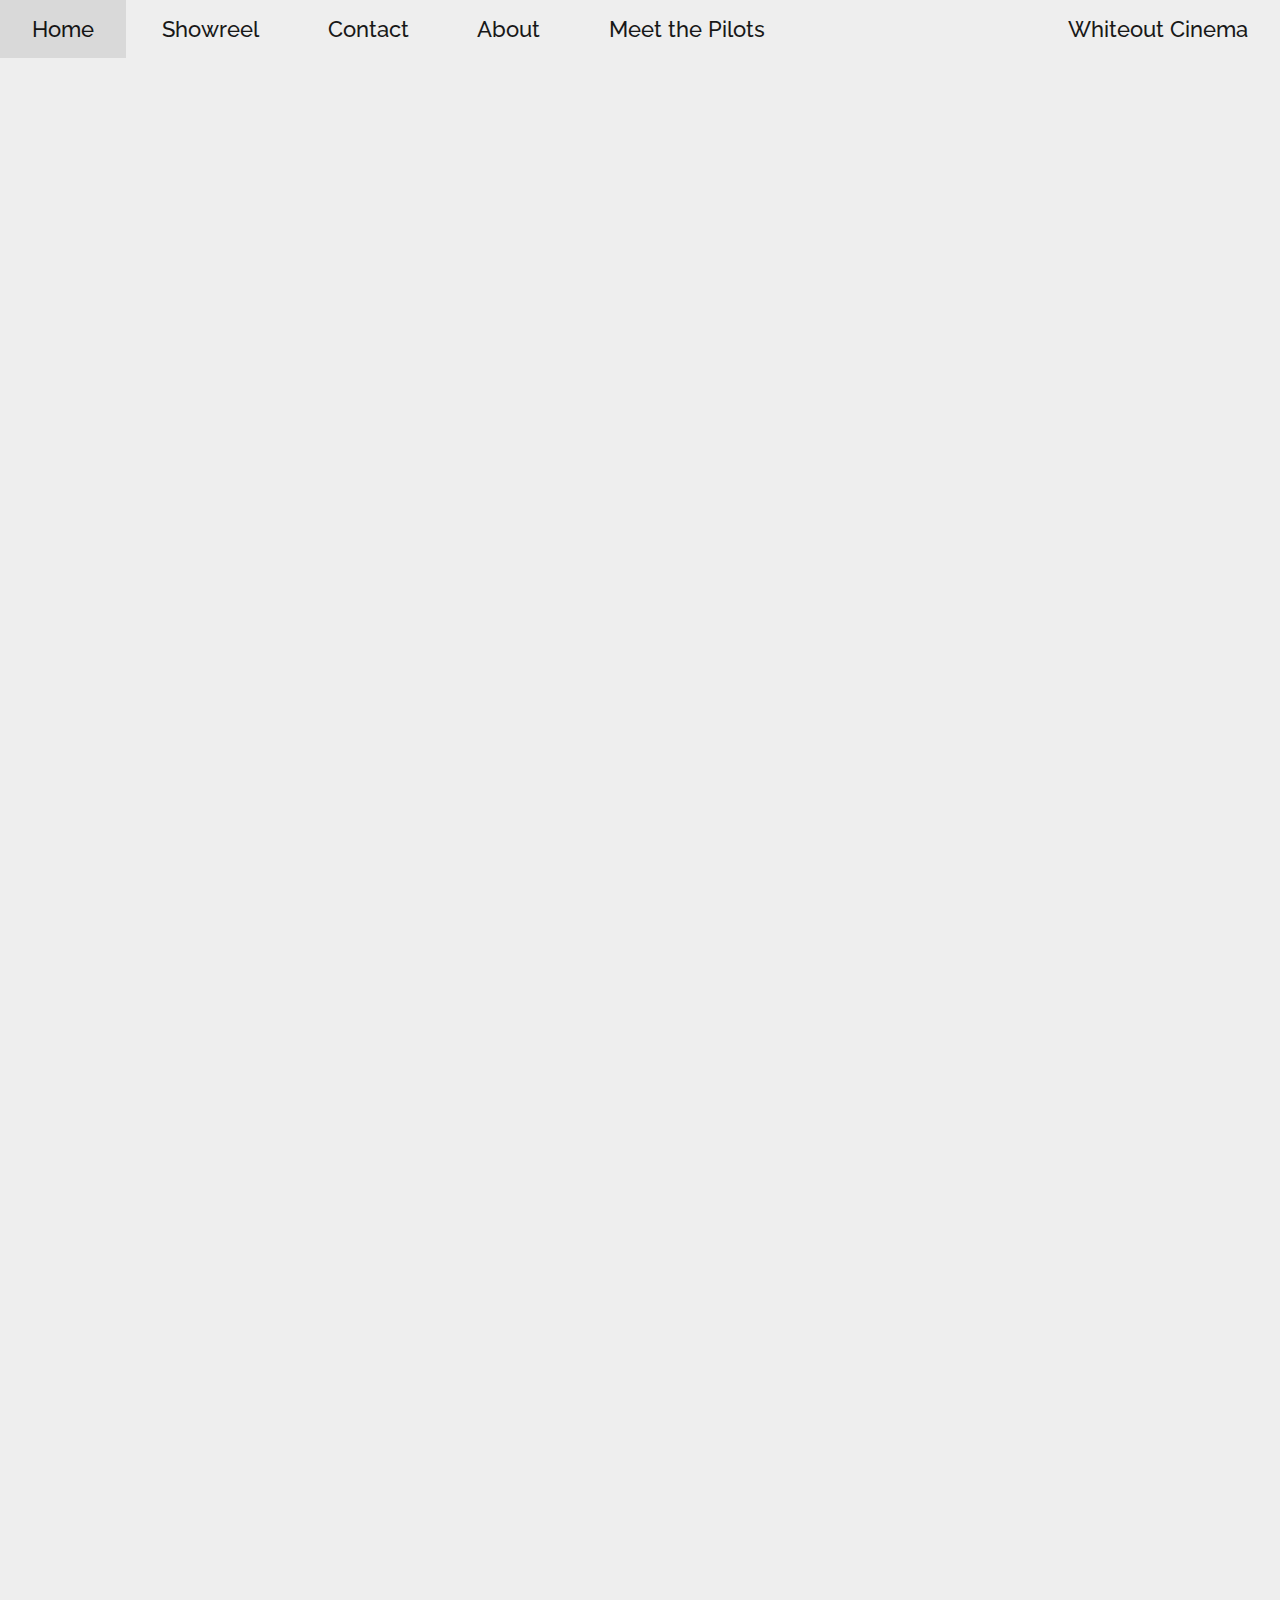
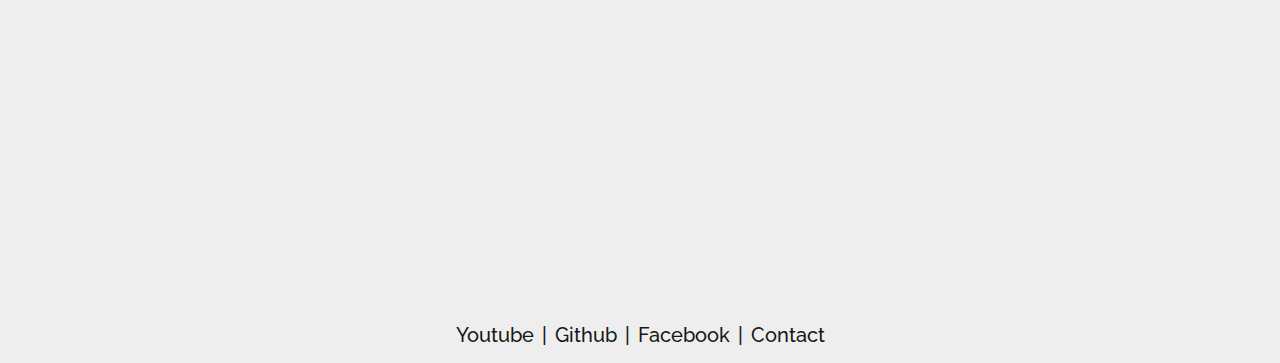
==== showreel.html @ be491c33 "File Adding" ====
<!DOCTYPE html>

<html>
    <head>
        <meta charset="utf-8">
        <meta http-equiv="X-UA-Compatible" content="IE=edge">
        <title>| Whiteout Cinema</title>
        <link rel="shortcut icon" type="image/x-icon" href="Images\favicon\android-chrome-192x192.png">
        <meta name="description" content="">
        <meta name="viewport" content="width=device-width, initial-scale=1">
        <link rel="stylesheet" href="\CSS\style.css">
    </head>

    <body>
        <header>
            <div id="navbar" name="top">
                <a class="navbutton" href="index.html">Home</a>
                <a class="navbutton" onclick='window.scrollTo({top: 0, behavior: "smooth"})'>Showreel</a>
                <a class="navbutton" href="contact.html">Contact</a>
                <a class="navbutton" href="about.html">About</a>
                <a class="navbutton" id="pilots" href="pilots.html">Meet the Pilots</a>
                <a class="navbutton" id="whiteoutcinema" onclick='window.scrollTo({top: 0, behavior: "smooth"})'>Whiteout Cinema</a>
            </div>
            <h2 style="margin: 0px; padding: .5rem;">congrats you found scuffed web development. https://youtu.be/dQw4w9WgXcQ</h2>
        </header>

        <div class="container">
            <!--Row 1-->
            <div class="row">
                <div class="cell">
                    <iframe width="auto" height="auto" src="https://www.youtube.com/embed/UhtcajGclrc" title="YouTube video player" frameborder="0" allow="accelerometer; autoplay; clipboard-write; encrypted-media; gyroscope; picture-in-picture" allowfullscreen></iframe>
                </div>
                <div class="cell">
                    <iframe width="auto" height="auto" src="https://www.youtube.com/embed/8SLILAEmuVo" title="YouTube video player" frameborder="0" allow="accelerometer; autoplay; clipboard-write; encrypted-media; gyroscope; picture-in-picture" allowfullscreen></iframe>
                </div>
            </div>

            <!--Row 2-->
            <div class="row">
                <div class="cell">
                    <iframe width="auto" height="auto" src="https://www.youtube.com/embed/1RNsljmJwFw" title="YouTube video player" frameborder="0" allow="accelerometer; autoplay; clipboard-write; encrypted-media; gyroscope; picture-in-picture" allowfullscreen></iframe>
                    </div>
                <div class="cell">
                    <iframe width="auto" height="auto" src="https://www.youtube.com/embed/qDA6dTMwIhY" title="YouTube video player" frameborder="0" allow="accelerometer; autoplay; clipboard-write; encrypted-media; gyroscope; picture-in-picture" allowfullscreen></iframe>
                </div>
            </div>

            <!--Row 3-->
            <div class="row">
                <div class="cell">
                    <iframe width="auto" height="auto" src="https://www.youtube.com/embed/qw6MJfXs9wU" title="YouTube video player" frameborder="0" allow="accelerometer; autoplay; clipboard-write; encrypted-media; gyroscope; picture-in-picture" allowfullscreen></iframe>
                </div>
                <div class="cell">
                    <iframe width="auto" height="auto" src="https://www.youtube.com/embed/48GcjdDE7lM" title="YouTube video player" frameborder="0" allow="accelerometer; autoplay; clipboard-write; encrypted-media; gyroscope; picture-in-picture" allowfullscreen></iframe>
                </div>
            </div>

            <!--Row 4-->
            <div class="row">
                <div class="cell">
                    <iframe width="auto" height="auto" src="https://www.youtube.com/embed/SE25dB39c7c" title="YouTube video player" frameborder="0" allow="accelerometer; autoplay; clipboard-write; encrypted-media; gyroscope; picture-in-picture" allowfullscreen></iframe>
                </div>
                <div class="cell">
                    <iframe width="auto" height="auto" src="https://www.youtube.com/embed/naMxVES4jZ8" title="YouTube video player" frameborder="0" allow="accelerometer; autoplay; clipboard-write; encrypted-media; gyroscope; picture-in-picture" allowfullscreen></iframe>
                </div>
            </div>

            <!--Row for socials, not videos
            <div class="row">
                <th id="sociallink"><a id="fblink" href="https://www.facebook.com/Whiteout-Cinema-111323044901872"></a></div>
                <th id="sociallink"><a id="instalink" href="instagram.com"></a></div>
            </div>
            -->
        </div>
        
        
        <footer>
            <a id="bottomnav" href="https://www.youtube.com/channel/UC9SaAEGqPCaKoIj1M7LA8pg" target="_blank">Youtube</a><p id="bottomnav"> | </p><a id="bottomnav" href="https://github.com/WhiteoutFPV" target="_blank">Github</a><p id="bottomnav"> | </p><a id="bottomnav" href="https://www.facebook.com/Whiteout-Cinema-111323044901872" target="_blank">Facebook</a><p id="bottomnav"> | </p><a id="bottomnav" href="contact.html">Contact</a>
        </footer>

        <script src="index.js" async defer></script>

        <style>
            .container {
                width: 100%;
                padding: 2rem;
                display: table;
                box-sizing: border-box;
            }

            .row {
                display: table-row;
                width: 100%;
            }

            .cell {
                display: inline-block;
                width:50%;
                height: 50vh;
                box-sizing: border-box;
                vertical-align: top;
                padding: 2rem;
            }
    
            @media screen and (max-width: 455px){
                h1 {
                    font-weight: 400;
                }

                h2 {
                    font-size: 100%;
                    padding: 1rem;
                }
    
                .navbutton {
                    width: 24%;
                    box-sizing: border-box;
                    margin: 0px;
                    text-align: center;
                    padding: 1rem;
                }
    
                .container {
                    align-items: center;
                    align-content: center;
                    display: block;
                    padding: 2rem 2rem 0rem;
                }
    
                .row {
                    display: block;
                    align-items: center;
                    align-content: center;
                    padding: 0rem 2rem;
                    box-sizing: border-box;
                }
    
                .cell {
                    align-items: center;
                    align-content: center;
                    width: 100%;
                    padding: 2rem 0rem;
                    height: 25vh;
                }
    
                #mobile {
                    display: inline-block;
                }
            }
        </style>
    </body>
</html>
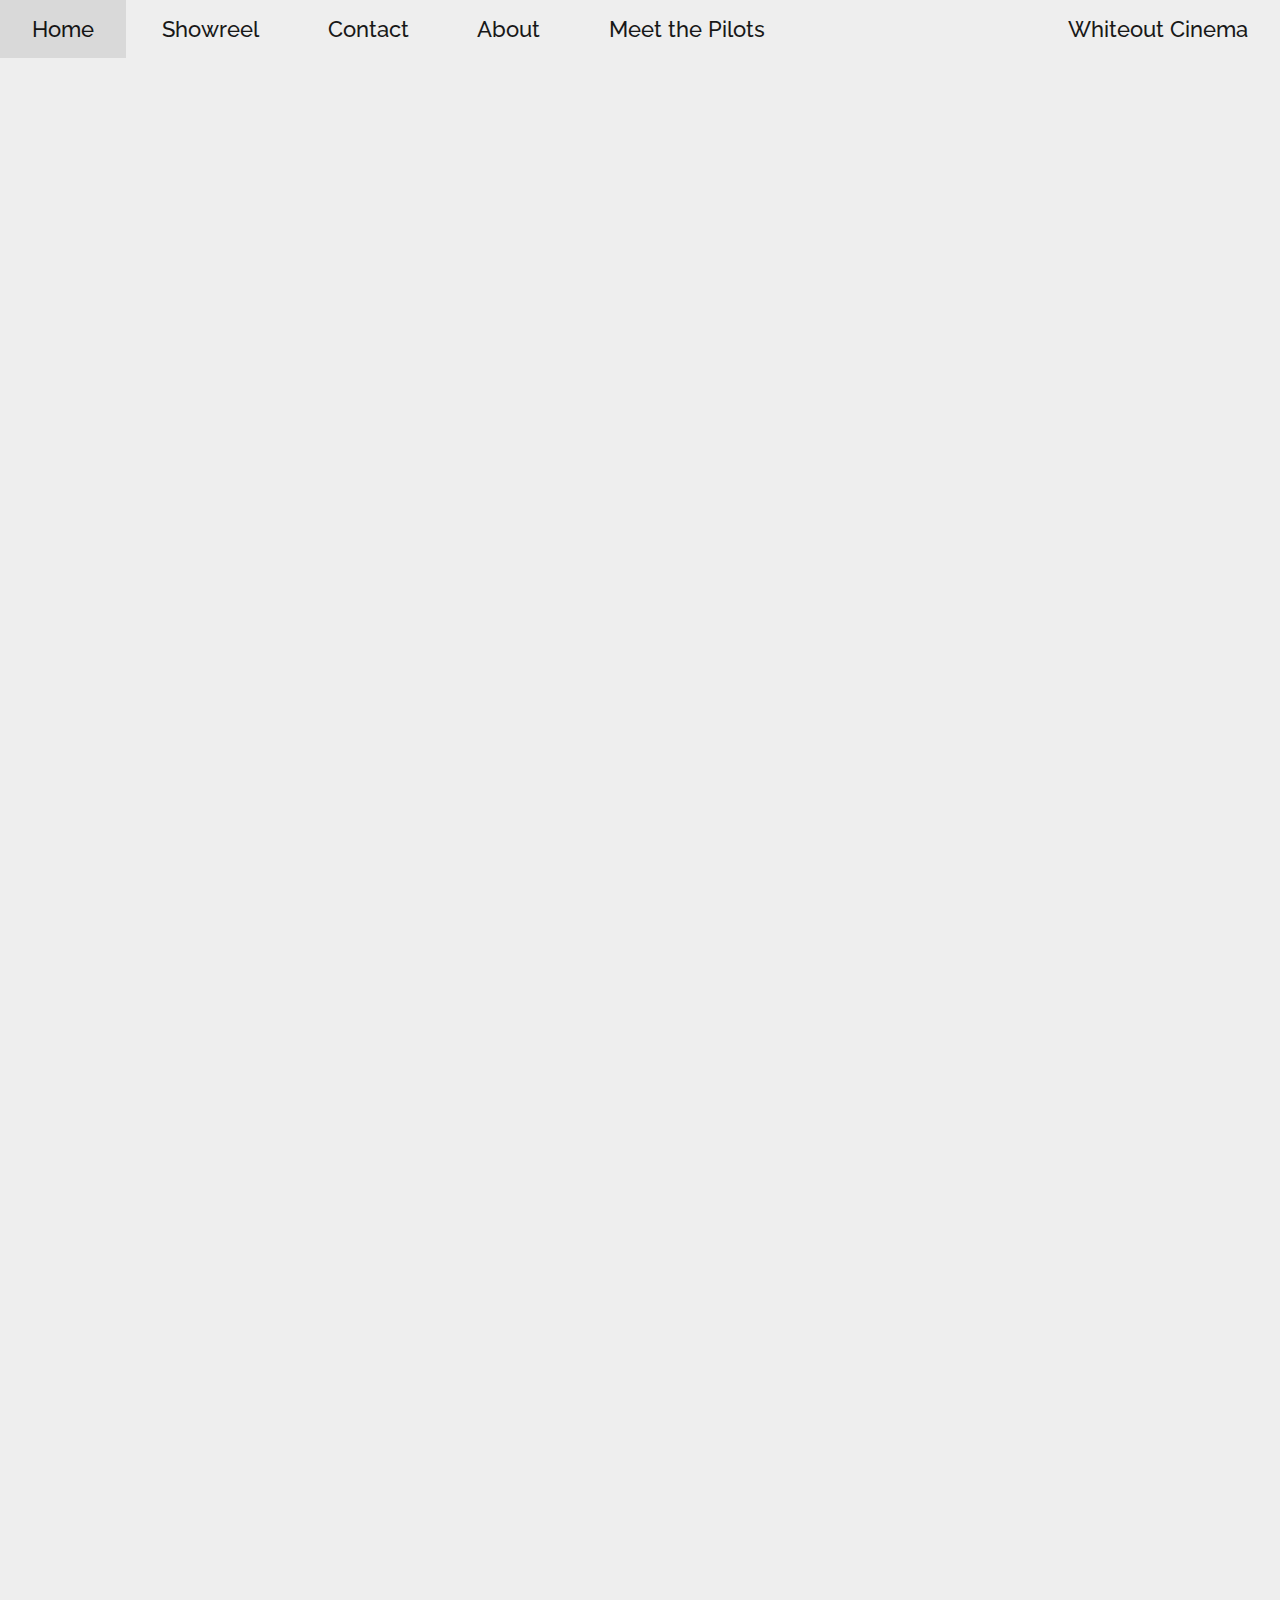
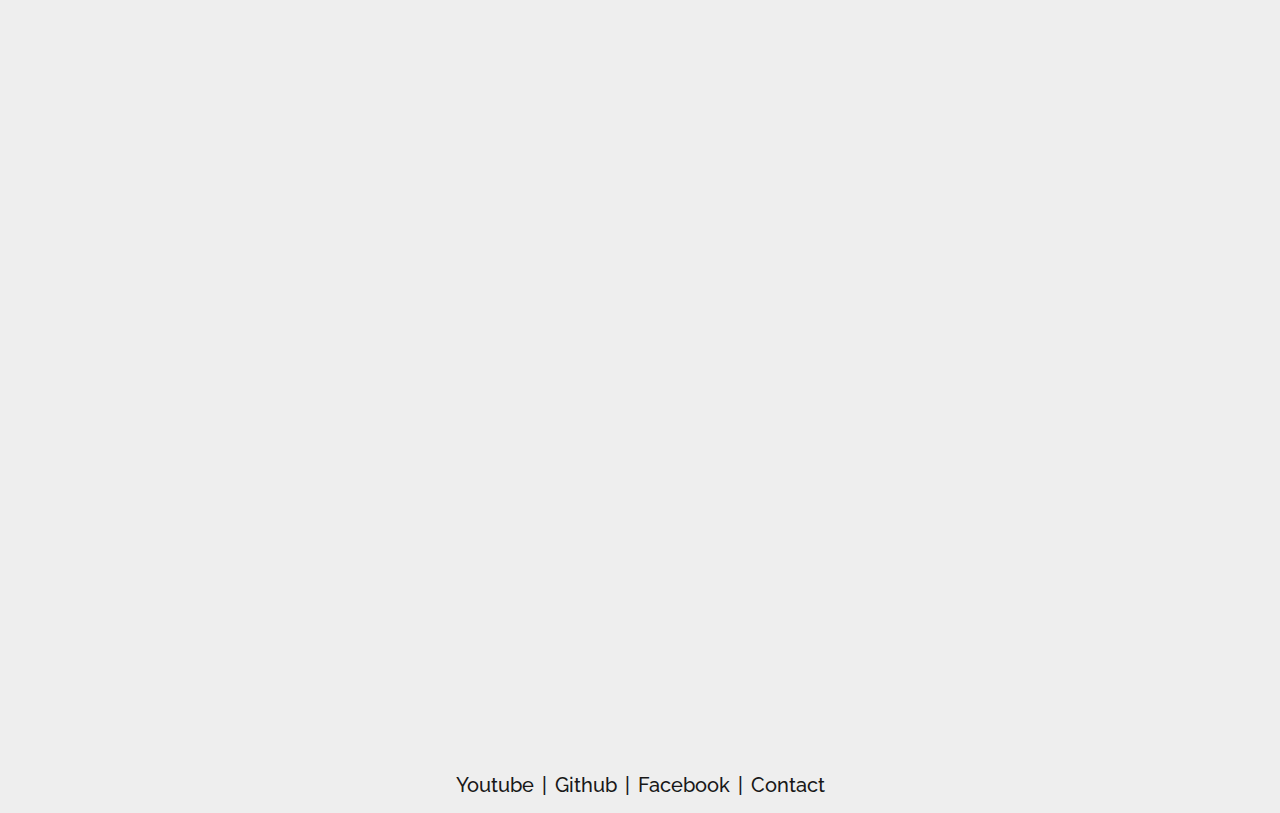
==== commit afb5092a: "Update1" ====
--- a/showreel.html
+++ b/showreel.html
@@ -62,6 +62,16 @@
                 </div>
                 <div class="cell">
                     <iframe width="auto" height="auto" src="https://www.youtube.com/embed/naMxVES4jZ8" title="YouTube video player" frameborder="0" allow="accelerometer; autoplay; clipboard-write; encrypted-media; gyroscope; picture-in-picture" allowfullscreen></iframe>
+                </div>
+            </div>
+
+            <!--Row 5-->
+            <div class="row">
+                <div class="cell">
+                    <iframe width="auto" height="auto" src="https://www.youtube.com/embed/PRxx-eNc2QE" title="Frio River, Leakey, TX" frameborder="0" allow="accelerometer; autoplay; clipboard-write; encrypted-media; gyroscope; picture-in-picture" allowfullscreen></iframe>
+                </div>
+                <div class="cell">
+                    <iframe width="auto" height="auto" src="https://www.youtube.com/embed/712Zhfkf2EQ" title="Blender VFX Text Test" frameborder="0" allow="accelerometer; autoplay; clipboard-write; encrypted-media; gyroscope; picture-in-picture" allowfullscreen></iframe>
                 </div>
             </div>
 
